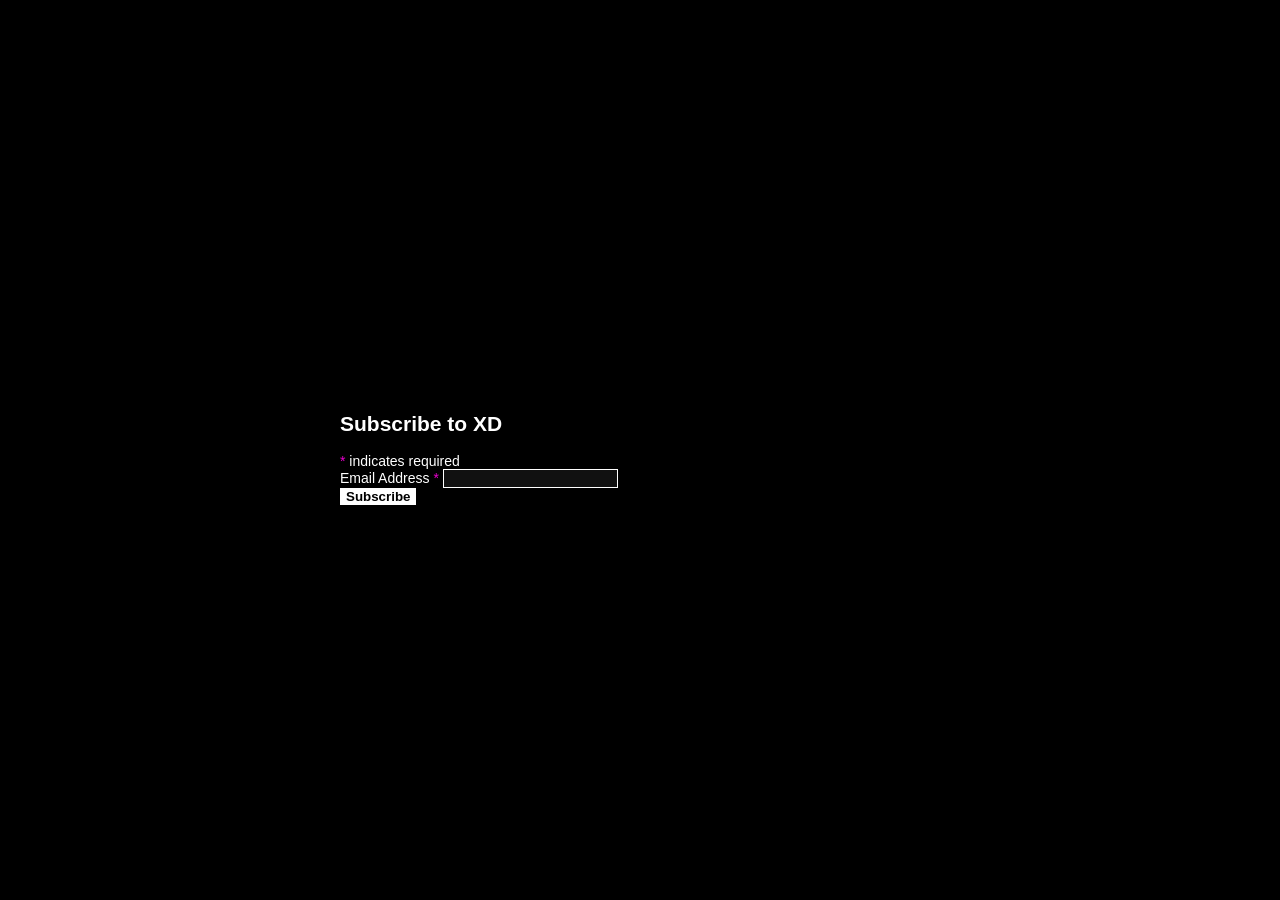
==== signup/index.html @ 672199c3 "update" ====
<!DOCTYPE html>
<html lang="en">
  <head>
    <meta charset="UTF-8" />
    <meta name="viewport" content="width=device-width, initial-scale=1.0" />
    <title>Sign Up – XD</title>
    <link href="//cdn-images.mailchimp.com/embedcode/classic-061523.css" rel="stylesheet" type="text/css">
    <link rel="stylesheet" href="styles.css">
  </head>
  <body>
    <div id="mc_embed_shell">
      <div id="mc_embed_signup">
        <form action="https://xdmag.us5.list-manage.com/subscribe/post?u=563d0edf7ad081582cc41c2c1&amp;id=2045e03e00&amp;f_id=008ef6e0f0" method="post" id="mc-embedded-subscribe-form" name="mc-embedded-subscribe-form" class="validate" target="_blank">
          <div id="mc_embed_signup_scroll">
            <h2>Subscribe to XD</h2>
            <div class="indicates-required"><span class="asterisk">*</span> indicates required</div>
            <div class="mc-field-group">
              <label for="mce-EMAIL">Email Address <span class="asterisk">*</span></label>
              <input type="email" name="EMAIL" class="required email" id="mce-EMAIL" required="" value="">
            </div>
            <div id="mce-responses" class="clear">
              <div class="response" id="mce-error-response" style="display: none;"></div>
              <div class="response" id="mce-success-response" style="display: none;"></div>
            </div>
            <div aria-hidden="true" style="position: absolute; left: -5000px;">
              <input type="text" name="b_563d0edf7ad081582cc41c2c1_2045e03e00" tabindex="-1" value="">
            </div>
            <div class="clear">
              <input type="submit" name="subscribe" id="mc-embedded-subscribe" class="button" value="Subscribe">
            </div>
          </div>
        </form>
      </div>

      <div id="thank-you-message">
        Thank you for signing up.
      </div>
    </div>

    <script type="text/javascript" src="//s3.amazonaws.com/downloads.mailchimp.com/js/mc-validate.js"></script>
    <script src="signup.js" defer></script>
  </body>
</html>
---- signup/styles.css ----
* {
  box-sizing: border-box;
}

html, body {
  margin: 0;
  padding: 0;
}

body {
  min-height: 100vh;
  min-height: 100dvh;
  background: #000;
  color: #fff;
  font-family: 'Helvetica Neue', Helvetica, Arial, sans-serif;
  display: flex;
  align-items: center;
  justify-content: center;
}

#mc_embed_signup {
  background: #000;
  clear: left;
  font: 14px 'Helvetica Neue', Helvetica, Arial, sans-serif;
  width: 600px;
  max-width: 100%;
}

#mc_embed_signup h2,
#mc_embed_signup label,
#mc_embed_signup .indicates-required {
  color: #fff;
  font-family: 'Helvetica Neue', Helvetica, Arial, sans-serif;
}

#mc_embed_signup .asterisk {
  color: #E600CC;
}

#mc_embed_signup input[type="email"] {
  background: #111;
  color: #fff;
  border: 1px solid #fff !important;
  font-family: 'Helvetica Neue', Helvetica, Arial, sans-serif;
}

#mc_embed_signup input[type="email"]:focus {
  outline: none;
  border-color: #fff;
  box-shadow: 0 0 0 1px #fff;
}

#mc_embed_signup input[type="email"]::placeholder {
  color: #888;
}

#mc_embed_signup .mce_inline_error {
  color: #E600CC !important;
  background: #000 !important;
  border: none !important;
  font-family: 'Helvetica Neue', Helvetica, Arial, sans-serif;
}

#mc_embed_signup input#mc-embedded-subscribe.button {
  background-color: #fff !important;
  color: #000 !important;
  border: none;
  font-family: 'Helvetica Neue', Helvetica, Arial, sans-serif;
  font-weight: bold;
  cursor: pointer;
}

#mc_embed_signup input#mc-embedded-subscribe.button:hover {
  background-color: #e0e0e0 !important;
}

#thank-you-message {
  display: none;
  text-align: center;
  font: 20px 'Helvetica Neue', Helvetica, Arial, sans-serif;
  color: #fff;
  padding: 40px;
}
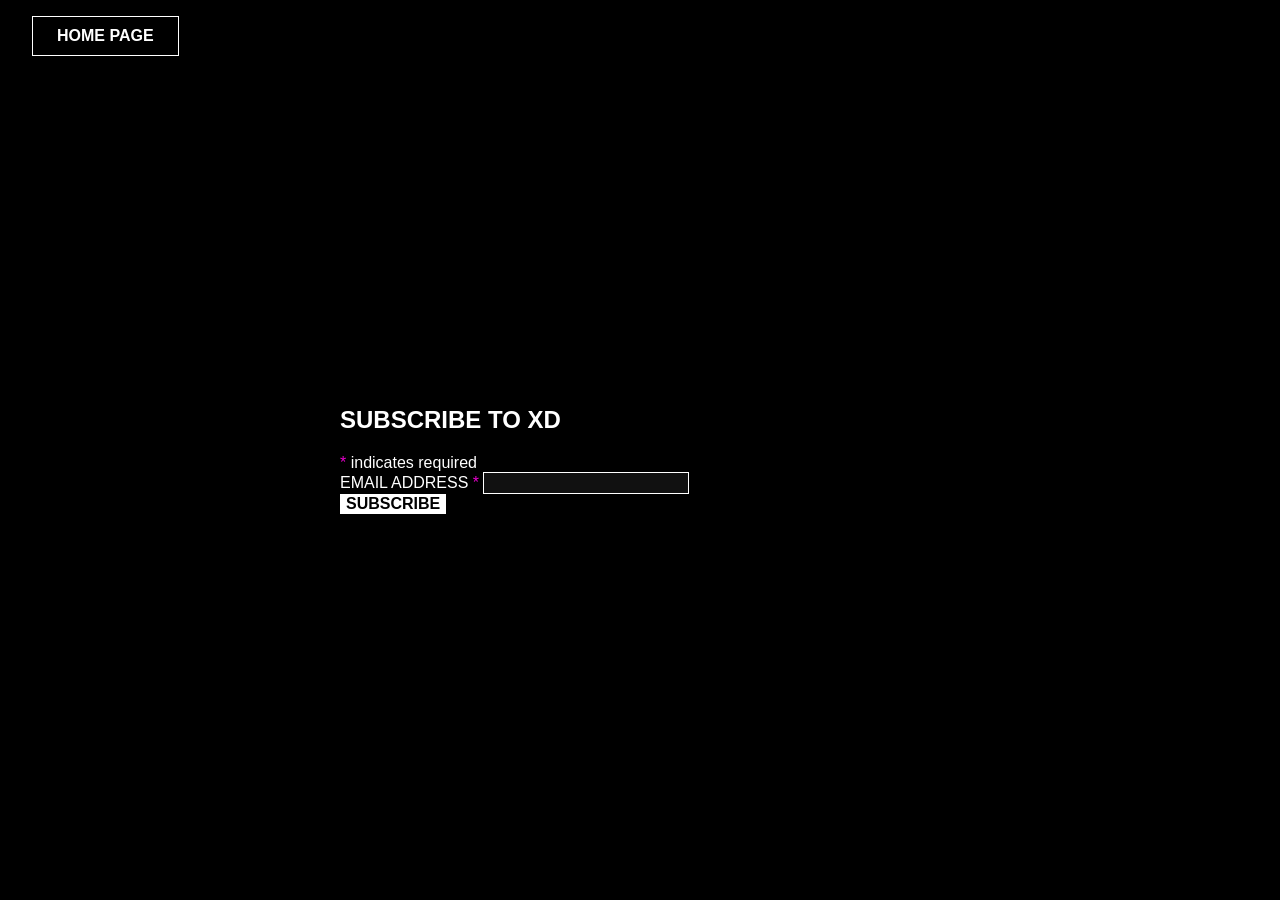
==== commit 065737d0: "update" ====
--- a/signup/index.html
+++ b/signup/index.html
@@ -35,6 +35,11 @@
       <div id="thank-you-message">
         Thank you for signing up.
       </div>
+
+    </div>
+
+    <div id="home-link-wrap">
+      <a href="/" id="home-link">Home Page</a>
     </div>
 
     <script type="text/javascript" src="//s3.amazonaws.com/downloads.mailchimp.com/js/mc-validate.js"></script>
--- a/signup/styles.css
+++ b/signup/styles.css
@@ -16,14 +16,21 @@
   display: flex;
   align-items: center;
   justify-content: center;
+  padding: 0 16px;
+}
+
+#mc_embed_shell {
+  width: 100%;
+  max-width: 600px;
+  overflow-x: hidden;
 }
 
 #mc_embed_signup {
   background: #000;
   clear: left;
-  font: 14px 'Helvetica Neue', Helvetica, Arial, sans-serif;
-  width: 600px;
-  max-width: 100%;
+  font: 16px 'Helvetica Neue', Helvetica, Arial, sans-serif;
+  width: 100%;
+  text-transform: uppercase;
 }
 
 #mc_embed_signup h2,
@@ -41,7 +48,9 @@
   background: #111;
   color: #fff;
   border: 1px solid #fff !important;
+  border-radius: 0;
   font-family: 'Helvetica Neue', Helvetica, Arial, sans-serif;
+  font-size: 16px;
 }
 
 #mc_embed_signup input[type="email"]:focus {
@@ -59,14 +68,22 @@
   background: #000 !important;
   border: none !important;
   font-family: 'Helvetica Neue', Helvetica, Arial, sans-serif;
+  text-transform: none;
+}
+
+#mc_embed_signup .indicates-required {
+  text-transform: none;
 }
 
 #mc_embed_signup input#mc-embedded-subscribe.button {
   background-color: #fff !important;
   color: #000 !important;
   border: none;
+  border-radius: 0;
   font-family: 'Helvetica Neue', Helvetica, Arial, sans-serif;
+  font-size: 16px;
   font-weight: bold;
+  text-transform: uppercase;
   cursor: pointer;
 }
 
@@ -80,4 +97,31 @@
   font: 20px 'Helvetica Neue', Helvetica, Arial, sans-serif;
   color: #fff;
   padding: 40px;
+  text-transform: uppercase;
 }
+
+#home-link-wrap {
+  position: fixed;
+  top: 16px;
+  left: 16px;
+}
+
+#home-link {
+  display: inline-block;
+  background: transparent;
+  color: #fff;
+  border: 1px solid #fff;
+  font-family: 'Helvetica Neue', Helvetica, Arial, sans-serif;
+  font-size: 16px;
+  font-weight: bold;
+  text-transform: uppercase;
+  text-decoration: none;
+  padding: 10px 24px;
+  cursor: pointer;
+  margin-left: 16px;
+}
+
+#home-link:hover {
+  background: #fff;
+  color: #000;
+}
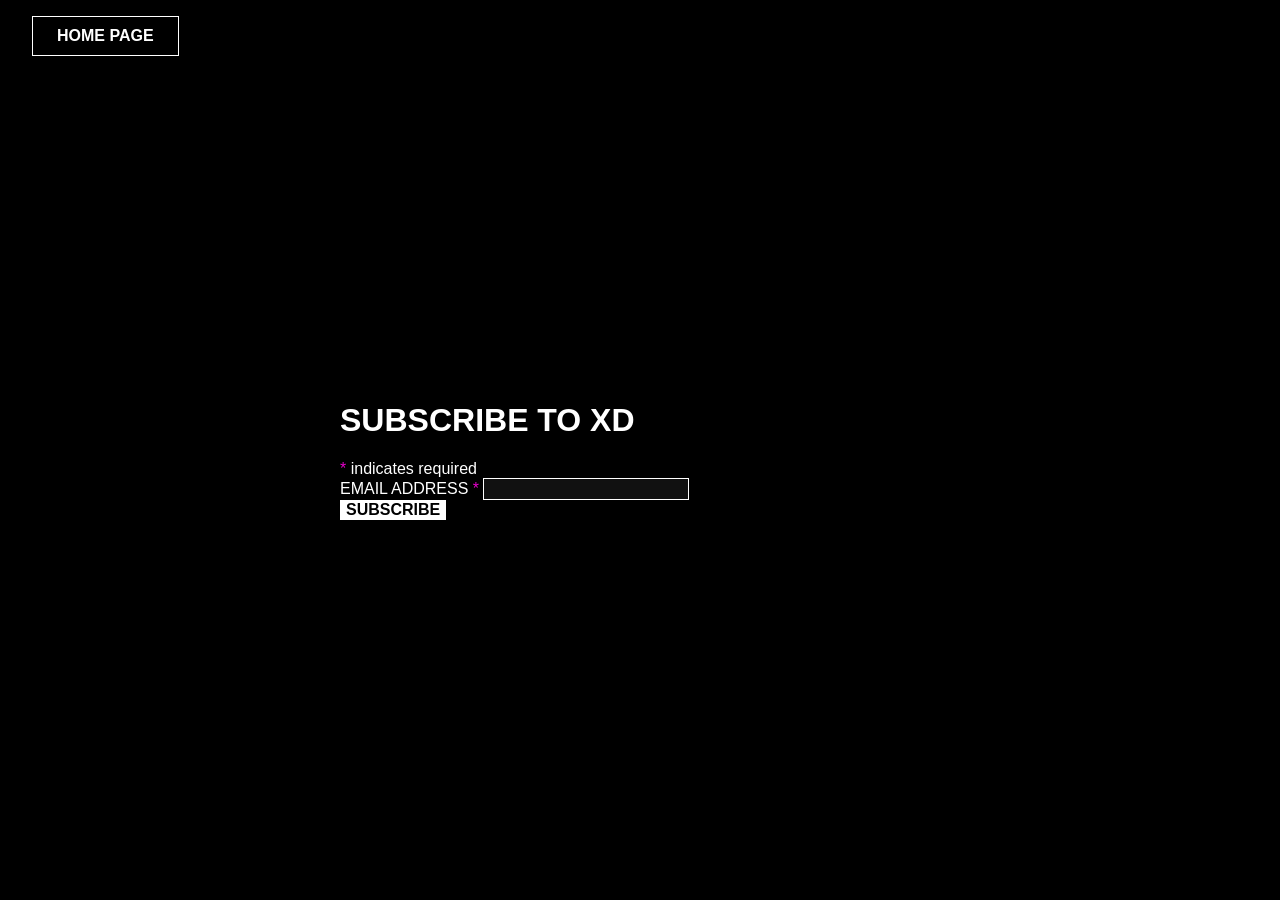
==== commit 55c60d44: "small tweaks" ====
--- a/signup/index.html
+++ b/signup/index.html
@@ -4,15 +4,21 @@
     <meta charset="UTF-8" />
     <meta name="viewport" content="width=device-width, initial-scale=1.0" />
     <title>Sign Up – XD</title>
+    <meta
+      name="description"
+      content="Subscribe to XD Mag, the independent New York print magazine by Ali Salifov."
+    />
+    <meta name="robots" content="noindex, follow" />
+    <link rel="canonical" href="https://xdmag.com/signup/" />
     <link href="//cdn-images.mailchimp.com/embedcode/classic-061523.css" rel="stylesheet" type="text/css">
     <link rel="stylesheet" href="styles.css">
   </head>
   <body>
-    <div id="mc_embed_shell">
+    <main id="mc_embed_shell" aria-labelledby="signup-title">
       <div id="mc_embed_signup">
         <form action="https://xdmag.us5.list-manage.com/subscribe/post?u=563d0edf7ad081582cc41c2c1&amp;id=2045e03e00&amp;f_id=008ef6e0f0" method="post" id="mc-embedded-subscribe-form" name="mc-embedded-subscribe-form" class="validate" target="_blank">
           <div id="mc_embed_signup_scroll">
-            <h2>Subscribe to XD</h2>
+            <h1 id="signup-title">Subscribe to XD</h1>
             <div class="indicates-required"><span class="asterisk">*</span> indicates required</div>
             <div class="mc-field-group">
               <label for="mce-EMAIL">Email Address <span class="asterisk">*</span></label>
@@ -36,11 +42,11 @@
         Thank you for signing up.
       </div>
 
-    </div>
+    </main>
 
-    <div id="home-link-wrap">
+    <nav id="home-link-wrap" aria-label="Back to main site">
       <a href="/" id="home-link">Home Page</a>
-    </div>
+    </nav>
 
     <script type="text/javascript" src="//s3.amazonaws.com/downloads.mailchimp.com/js/mc-validate.js"></script>
     <script src="signup.js" defer></script>
--- a/signup/styles.css
+++ b/signup/styles.css
@@ -16,7 +16,7 @@
   display: flex;
   align-items: center;
   justify-content: center;
-  padding: 0 16px;
+  padding: 0 20px;
 }
 
 #mc_embed_shell {
